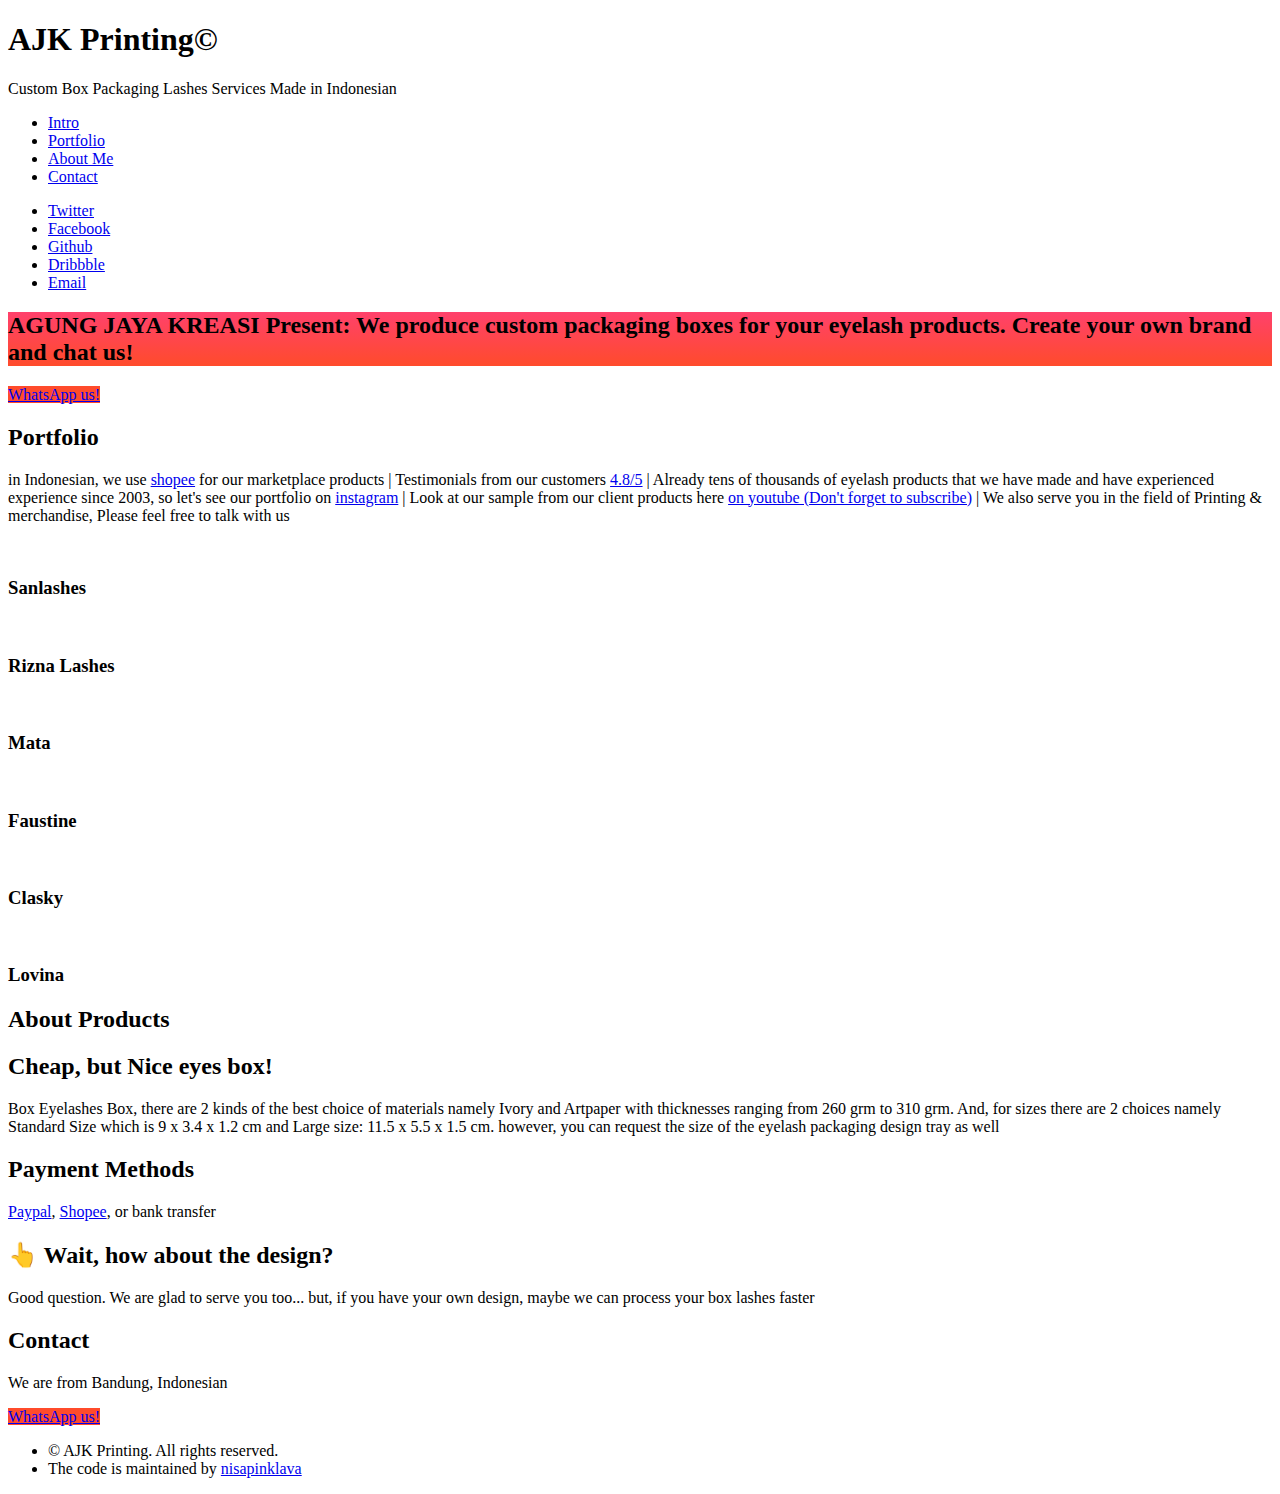
==== index.html @ 067734fe "Update index.html" ====
<!DOCTYPE HTML>
<!--
	Prologue by HTML5 UP
	html5up.net | @ajlkn
	Free for personal and commercial use under the CCA 3.0 license (html5up.net/license)
-->
<html>
	<head>
		<title>AJK Printing</title>
		<meta charset="utf-8" />
		<meta name="viewport" content="width=device-width, initial-scale=1, user-scalable=no" />
		<link rel="stylesheet" href="assets/css/main.css" />
	</head>
	<body class="is-preload">

		<!-- Header -->
			<div id="header">

				<div class="top">

					<!-- Logo -->
						<div id="logo">
							
							<h1 id="title">AJK Printing©</h1>
							<p>Custom Box Packaging Lashes Services Made in Indonesian</p>
						</div>

					<!-- Nav -->
						<nav id="nav">
							<ul>
								<li><a href="#top" id="top-link"><span class="icon solid fa-home">Intro</span></a></li>
								<li><a href="#portfolio" id="portfolio-link"><span class="icon solid fa-th">Portfolio</span></a></li>
								<li><a href="#about" id="about-link"><span class="icon solid fa-user">About Me</span></a></li>
								<li><a href="#contact" id="contact-link"><span class="icon solid fa-envelope">Contact</span></a></li>
							</ul>
						</nav>

				</div>

				<div class="bottom">

					<!-- Social Icons -->
						<ul class="icons">
							<li><a href="#" class="icon brands fa-twitter"><span class="label">Twitter</span></a></li>
							<li><a href="#" class="icon brands fa-facebook-f"><span class="label">Facebook</span></a></li>
							<li><a href="#" class="icon brands fa-github"><span class="label">Github</span></a></li>
							<li><a href="#" class="icon brands fa-dribbble"><span class="label">Dribbble</span></a></li>
							<li><a href="#" class="icon solid fa-envelope"><span class="label">Email</span></a></li>
						</ul>

				</div>

			</div>

		<!-- Main -->
			<div id="main">

				<!-- Intro -->
					<section id="top" class="one dark cover">
						<div class="container">

							<header style="background: #FF416C;  /* fallback for old browsers */
background: -webkit-linear-gradient(to top, #FF4B2B, #FF416C);  /* Chrome 10-25, Safari 5.1-6 */
background: linear-gradient(to top, #FF4B2B, #FF416C); /* W3C, IE 10+/ Edge, Firefox 16+, Chrome 26+, Opera 12+, Safari 7+ */
">
								<h2 class="alt">AGUNG JAYA KREASI Present: We produce custom packaging boxes 
									for your eyelash products. Create your own brand and chat us! 
							</header>

							<footer>
								<a href="https://wa.me/6282121484794" 
								   class="button scrolly" style="background:#ff4b2b">WhatsApp us!</a>
							</footer>

						</div>
					</section>

				<!-- Portfolio -->
					<section id="portfolio" class="two">
						<div class="container">

							<header>
								<h2>Portfolio</h2>
							</header>

							<p>in Indonesian, we use 
								<a href="https://shopee.co.id/ajk_printing">shopee</a> 
								for our marketplace products | Testimonials from our customers 
								<a href="https://shopee.co.id/buyer/24444535/rating?tab=0&amp;type=0">4.8/5</a> | 
								Already tens of thousands of eyelash products that we have made and have experienced
								experience since 2003, so let's see our portfolio on 
								<a href="https://instagram.com/ajk_printing">instagram</a> | 
								Look at our sample from our client products here 
								<a href="https://www.youtube.com/watch?v=vBeLCml0KcI&amp;t=3s">
									on youtube (Don&#39;t forget to subscribe)</a> | We also serve you in the field of Printing &amp; merchandise, Please feel free to talk with us

</p>

							<div class="row">
								<div class="col-4 col-12-mobile">
									<article class="item">
										<a href="#" class="image fit"><img src="https://res.cloudinary.com/nisacodelifings/image/upload/v1576764476/WhatsApp_Image_2019-12-19_at_08.58.33_m9ajem.jpg" alt="" /></a>
										<header>
											<h3>Sanlashes</h3>
										</header>
									</article>
									<article class="item">
										<a href="#" class="image fit"><img src="https://res.cloudinary.com/nisacodelifings/image/upload/v1576763850/WhatsApp_Image_2019-12-19_at_09.00.53_nl1rph.jpg" alt="" /></a>
										<header>
											<h3>Rizna Lashes</h3>
										</header>
									</article>
								</div>
								<div class="col-4 col-12-mobile">
									<article class="item">
										<a href="#" class="image fit"><img src="https://res.cloudinary.com/nisacodelifings/image/upload/v1576763715/WhatsApp_Image_2019-12-19_at_09.00.29_1_fw6l5o.jpg" alt="" /></a>
										<header>
											<h3>Mata</h3>
										</header>
									</article>
									<article class="item">
										<a href="#" class="image fit"><img src="https://res.cloudinary.com/nisacodelifings/image/upload/v1576763849/WhatsApp_Image_2019-12-19_at_08.57.54_b5hdck.jpg" alt="" /></a>
										<header>
											<h3>Faustine</h3>
										</header>
									</article>
								</div>
								<div class="col-4 col-12-mobile">
									<article class="item">
										<a href="#" class="image fit"><img src="https://res.cloudinary.com/nisacodelifings/image/upload/v1576724927/WhatsApp_Image_2019-12-19_at_08.55.38_yodutx.jpg" alt="" /></a>
										<header>
											<h3>Clasky</h3>
										</header>
									</article>
									<article class="item">
										<a href="#" class="image fit"><img src="https://res.cloudinary.com/nisacodelifings/image/upload/v1576724536/WhatsApp_Image_2019-12-19_at_08.55.34_misuvv.jpg" alt="" /></a>
										<header>
											<h3>Lovina</h3>
										</header>
									</article>
								</div>
							</div>

						</div>
					</section>

				<!-- About Me -->
					<section id="about" class="three">
						<div class="container">

							<header>
								<h2>About Products</h2>
							</header>

							<h2 id="cheap-but-nice-eyes-box-">Cheap, but Nice eyes box!</h2>
<p>Box Eyelashes Box, there are 2 kinds of the best choice of materials namely Ivory and Artpaper with thicknesses ranging from 260 grm to 310 grm. And, for sizes there are 2 choices namely Standard Size which is 9 x 3.4 x 1.2 cm and Large size: 11.5 x 5.5 x 1.5 cm. however, you can request the size of the eyelash packaging design tray as well</p>
<h2 id="payment-methods">Payment Methods</h2>
<p><a href="https://www.paypal.com/">Paypal</a>, <a href="https://shopee.co.id/">Shopee</a>, or bank transfer</p>
<h2 id="-wait-how-about-the-design-">👆 Wait, how about the design?</h2>
<p>Good question. We are glad to serve you too...
but, if you have your own design, maybe we can process your box lashes faster</p>


						</div>
					</section>

				<!-- Contact -->
					<section id="contact" class="four">
						<div class="container">

							<header>
								<h2>Contact</h2>
							</header>
							<p>We are from Bandung, Indonesian</p>
							<footer>
								<a href="https://wa.me/6282121484794" 
								   class="button scrolly" style="background:#ff4b2b">WhatsApp us!</a>
							</footer>
						</div>
					</section>

			</div>

		<!-- Footer -->
			<div id="footer">

				<!-- Copyright -->
					<ul class="copyright">
						<li>&copy; AJK Printing. All rights reserved.</li><li> The code is maintained by <a href="https://nisapinklava.netlify.com/">nisapinklava</a></li>
					</ul>

			</div>

		<!-- Scripts -->
			<script src="assets/js/jquery.min.js"></script>
			<script src="assets/js/jquery.scrolly.min.js"></script>
			<script src="assets/js/jquery.scrollex.min.js"></script>
			<script src="assets/js/browser.min.js"></script>
			<script src="assets/js/breakpoints.min.js"></script>
			<script src="assets/js/util.js"></script>
			<script src="assets/js/main.js"></script>

	</body>
</html>
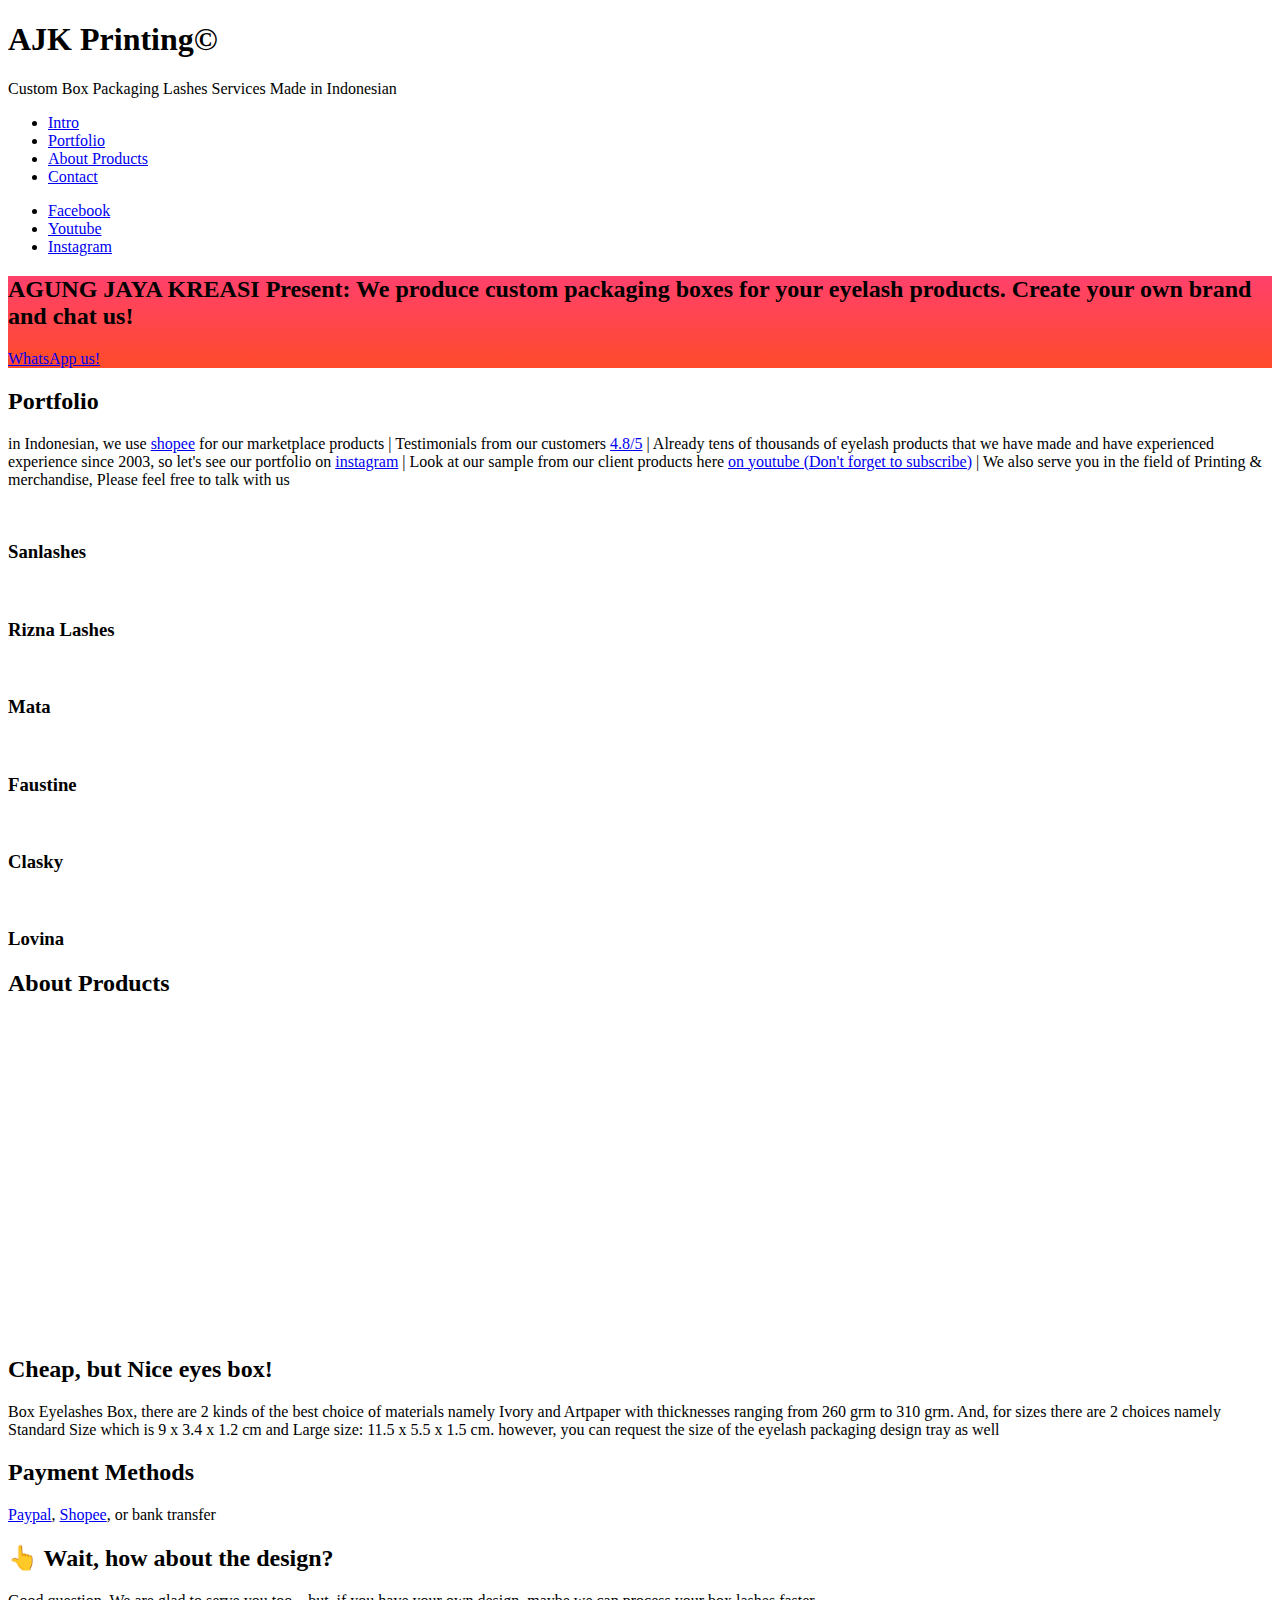
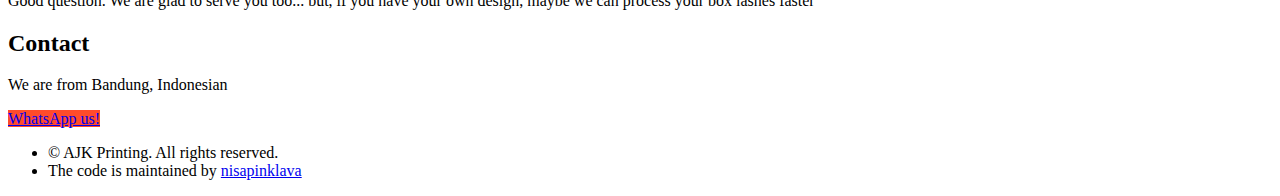
==== commit 3a1d660b: "Update index.html" ====
--- a/index.html
+++ b/index.html
@@ -30,7 +30,7 @@
 							<ul>
 								<li><a href="#top" id="top-link"><span class="icon solid fa-home">Intro</span></a></li>
 								<li><a href="#portfolio" id="portfolio-link"><span class="icon solid fa-th">Portfolio</span></a></li>
-								<li><a href="#about" id="about-link"><span class="icon solid fa-user">About Me</span></a></li>
+								<li><a href="#about" id="about-link"><span class="icon solid fa-user">About Products</span></a></li>
 								<li><a href="#contact" id="contact-link"><span class="icon solid fa-envelope">Contact</span></a></li>
 							</ul>
 						</nav>
@@ -41,11 +41,12 @@
 
 					<!-- Social Icons -->
 						<ul class="icons">
-							<li><a href="#" class="icon brands fa-twitter"><span class="label">Twitter</span></a></li>
-							<li><a href="#" class="icon brands fa-facebook-f"><span class="label">Facebook</span></a></li>
-							<li><a href="#" class="icon brands fa-github"><span class="label">Github</span></a></li>
-							<li><a href="#" class="icon brands fa-dribbble"><span class="label">Dribbble</span></a></li>
-							<li><a href="#" class="icon solid fa-envelope"><span class="label">Email</span></a></li>
+							<li><a href="https://web.facebook.com/ajk.printing?_rdc=1&amp;_rdr" 
+							       class="icon brands fa-twitter"><span class="label">Facebook</span></a></li>
+							<li><a href="https://www.youtube.com/channel/UCb1VchQ9nCVlko6Tzr1JAsQ?reload=9" 
+							       class="icon brands fa-twitter"><span class="label">Youtube</span></a></li>
+							<li><a href="https://instagram.com/ajk_printing" 
+							       class="icon brands fa-twitter"><span class="label">Instagram</span></a></li>
 						</ul>
 
 				</div>
@@ -57,12 +58,12 @@
 
 				<!-- Intro -->
 					<section id="top" class="one dark cover">
-						<div class="container">
-
-							<header style="background: #FF416C;  /* fallback for old browsers */
+						<div class="container" style="background: #FF416C;  /* fallback for old browsers */
 background: -webkit-linear-gradient(to top, #FF4B2B, #FF416C);  /* Chrome 10-25, Safari 5.1-6 */
 background: linear-gradient(to top, #FF4B2B, #FF416C); /* W3C, IE 10+/ Edge, Firefox 16+, Chrome 26+, Opera 12+, Safari 7+ */
 ">
+
+							<header >
 								<h2 class="alt">AGUNG JAYA KREASI Present: We produce custom packaging boxes 
 									for your eyelash products. Create your own brand and chat us! 
 							</header>
@@ -151,7 +152,7 @@
 							<header>
 								<h2>About Products</h2>
 							</header>
-
+<iframe width="560" height="315" src="https://www.youtube.com/embed/vBeLCml0KcI" frameborder="0" allow="accelerometer; autoplay; encrypted-media; gyroscope; picture-in-picture" allowfullscreen></iframe>
 							<h2 id="cheap-but-nice-eyes-box-">Cheap, but Nice eyes box!</h2>
 <p>Box Eyelashes Box, there are 2 kinds of the best choice of materials namely Ivory and Artpaper with thicknesses ranging from 260 grm to 310 grm. And, for sizes there are 2 choices namely Standard Size which is 9 x 3.4 x 1.2 cm and Large size: 11.5 x 5.5 x 1.5 cm. however, you can request the size of the eyelash packaging design tray as well</p>
 <h2 id="payment-methods">Payment Methods</h2>
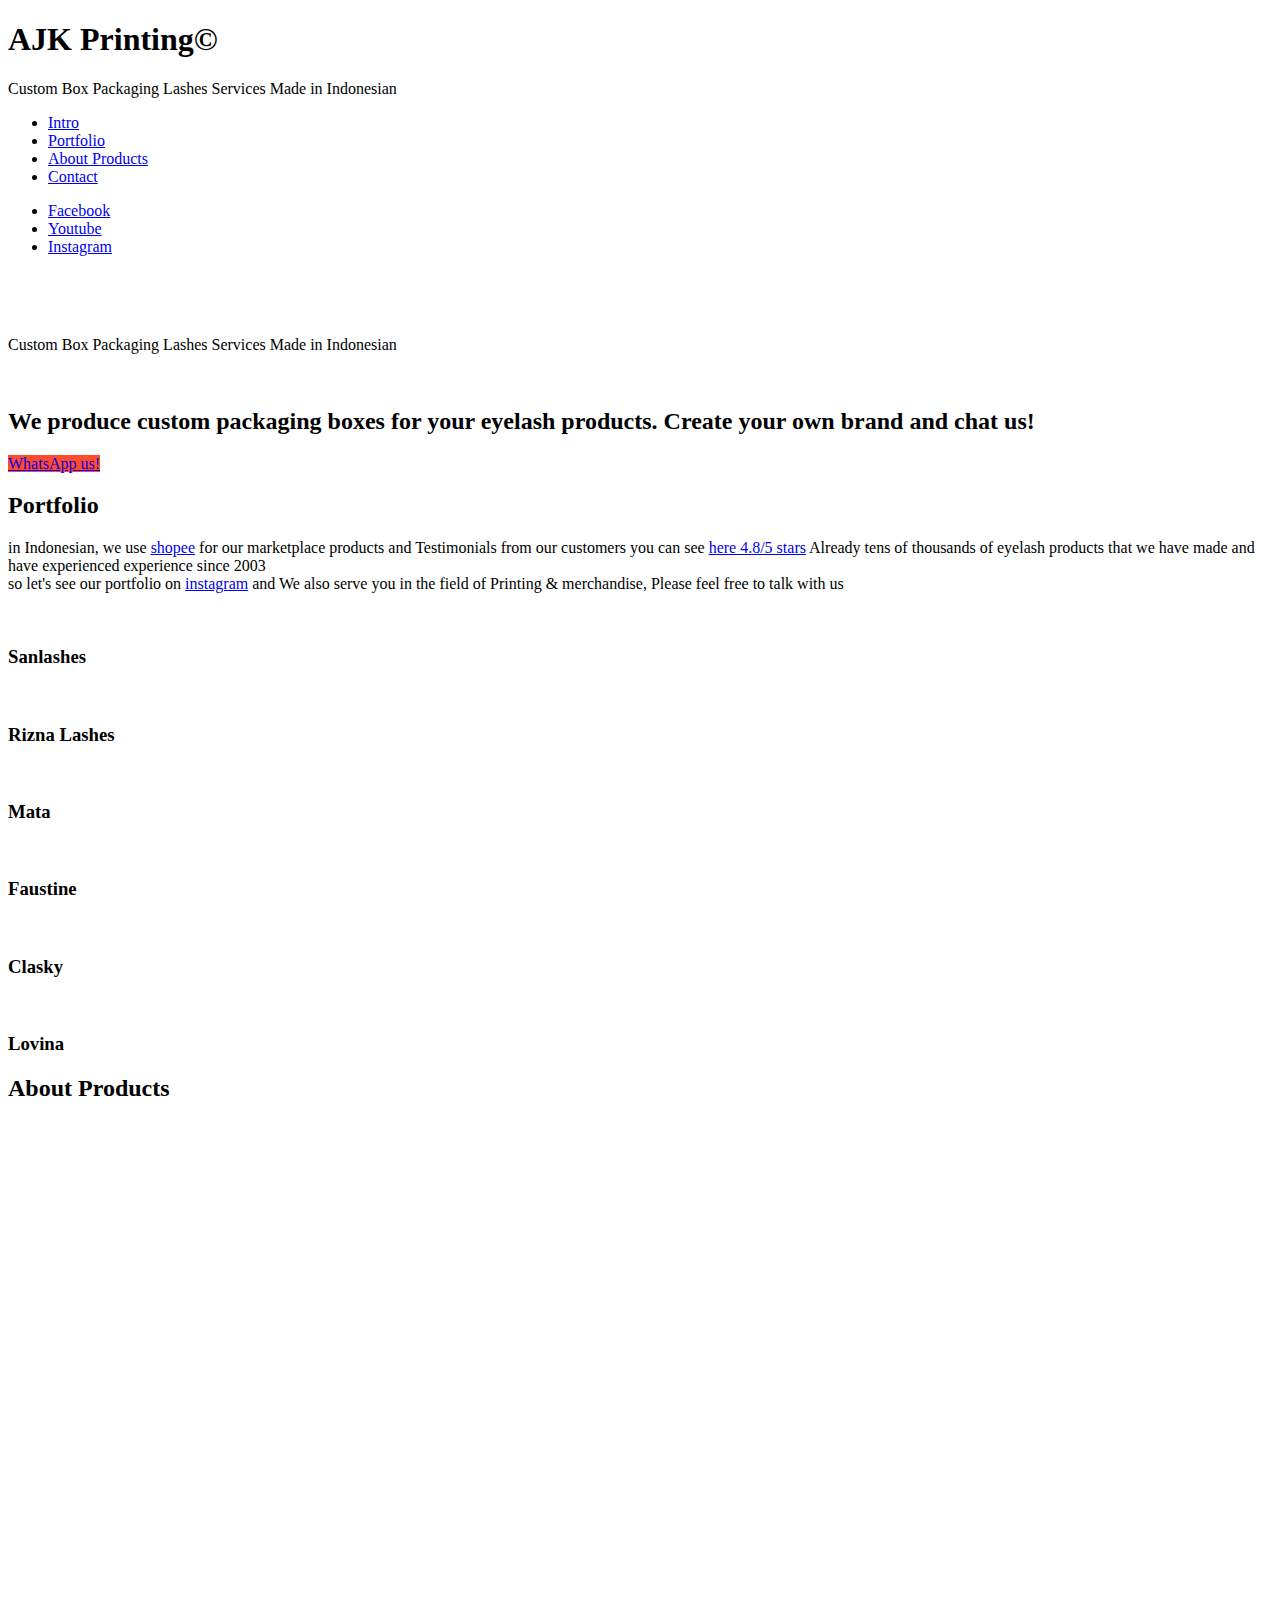
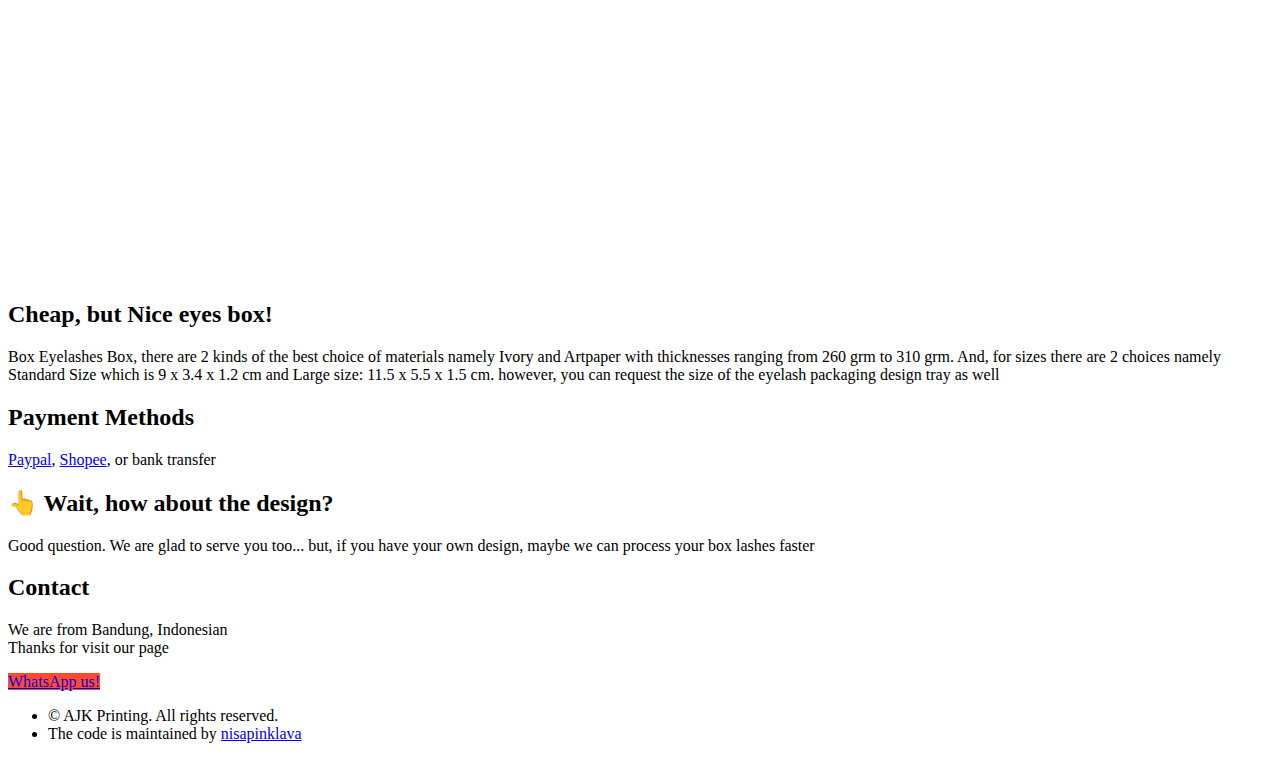
==== commit 38a8b094: "Update index.html" ====
--- a/index.html
+++ b/index.html
@@ -1,15 +1,26 @@
 <!DOCTYPE HTML>
-<!--
-	Prologue by HTML5 UP
-	html5up.net | @ajlkn
-	Free for personal and commercial use under the CCA 3.0 license (html5up.net/license)
--->
 <html>
 	<head>
-		<title>AJK Printing</title>
+		<title>AJK Printing©</title>
 		<meta charset="utf-8" />
 		<meta name="viewport" content="width=device-width, initial-scale=1, user-scalable=no" />
 		<link rel="stylesheet" href="assets/css/main.css" />
+		<style>
+		 .youtube-responsive-container {
+position:relative;
+padding-bottom:56.25%;
+padding-top:30px;
+height:0;
+overflow:hidden;
+}
+.youtube-responsive-container iframe, .youtube-responsive-container object, .youtube-responsive-container embed {
+position:absolute;
+top:0;
+left:0;
+width:100%;
+height:100%;
+}
+		</style>
 	</head>
 	<body class="is-preload">
 
@@ -42,11 +53,11 @@
 					<!-- Social Icons -->
 						<ul class="icons">
 							<li><a href="https://web.facebook.com/ajk.printing?_rdc=1&amp;_rdr" 
-							       class="icon brands fa-twitter"><span class="label">Facebook</span></a></li>
+							       class="icon brands fa-facebook"><span class="label">Facebook</span></a></li>
 							<li><a href="https://www.youtube.com/channel/UCb1VchQ9nCVlko6Tzr1JAsQ?reload=9" 
-							       class="icon brands fa-twitter"><span class="label">Youtube</span></a></li>
+							       class="icon brands fa-youtube"><span class="label">Youtube</span></a></li>
 							<li><a href="https://instagram.com/ajk_printing" 
-							       class="icon brands fa-twitter"><span class="label">Instagram</span></a></li>
+							       class="icon brands fa-instagram"><span class="label">Instagram</span></a></li>
 						</ul>
 
 				</div>
@@ -58,13 +69,13 @@
 
 				<!-- Intro -->
 					<section id="top" class="one dark cover">
-						<div class="container" style="background: #FF416C;  /* fallback for old browsers */
-background: -webkit-linear-gradient(to top, #FF4B2B, #FF416C);  /* Chrome 10-25, Safari 5.1-6 */
-background: linear-gradient(to top, #FF4B2B, #FF416C); /* W3C, IE 10+/ Edge, Firefox 16+, Chrome 26+, Opera 12+, Safari 7+ */
-">
-
-							<header >
-								<h2 class="alt">AGUNG JAYA KREASI Present: We produce custom packaging boxes 
+						<div class="container">
+
+							<header>
+								<h1 class="alt" style="color:white">AJK Printing©</h1>
+							<p>Custom Box Packaging Lashes Services Made in Indonesian</p>
+						<br>
+								<h2 class="alt">We produce custom packaging boxes 
 									for your eyelash products. Create your own brand and chat us! 
 							</header>
 
@@ -86,14 +97,11 @@
 
 							<p>in Indonesian, we use 
 								<a href="https://shopee.co.id/ajk_printing">shopee</a> 
-								for our marketplace products | Testimonials from our customers 
-								<a href="https://shopee.co.id/buyer/24444535/rating?tab=0&amp;type=0">4.8/5</a> | 
+								for our marketplace products and Testimonials from our customers you can see 
+								<a href="https://shopee.co.id/buyer/24444535/rating?tab=0&amp;type=0">here 4.8/5 stars</a>
 								Already tens of thousands of eyelash products that we have made and have experienced
-								experience since 2003, so let's see our portfolio on 
-								<a href="https://instagram.com/ajk_printing">instagram</a> | 
-								Look at our sample from our client products here 
-								<a href="https://www.youtube.com/watch?v=vBeLCml0KcI&amp;t=3s">
-									on youtube (Don&#39;t forget to subscribe)</a> | We also serve you in the field of Printing &amp; merchandise, Please feel free to talk with us
+								experience since 2003 <br>so let's see our portfolio on 
+								<a href="https://instagram.com/ajk_printing">instagram</a> and We also serve you in the field of Printing &amp; merchandise, Please feel free to talk with us
 
 </p>
 
@@ -152,8 +160,8 @@
 							<header>
 								<h2>About Products</h2>
 							</header>
-<iframe width="560" height="315" src="https://www.youtube.com/embed/vBeLCml0KcI" frameborder="0" allow="accelerometer; autoplay; encrypted-media; gyroscope; picture-in-picture" allowfullscreen></iframe>
-							<h2 id="cheap-but-nice-eyes-box-">Cheap, but Nice eyes box!</h2>
+<div class="youtube-responsive-container"><iframe width="560" height="315" src="https://www.youtube.com/embed/vBeLCml0KcI" frameborder="0" allow="accelerometer; autoplay; encrypted-media; gyroscope; picture-in-picture" allowfullscreen></iframe></div>
+							<br><h2 id="cheap-but-nice-eyes-box-">Cheap, but Nice eyes box!</h2>
 <p>Box Eyelashes Box, there are 2 kinds of the best choice of materials namely Ivory and Artpaper with thicknesses ranging from 260 grm to 310 grm. And, for sizes there are 2 choices namely Standard Size which is 9 x 3.4 x 1.2 cm and Large size: 11.5 x 5.5 x 1.5 cm. however, you can request the size of the eyelash packaging design tray as well</p>
 <h2 id="payment-methods">Payment Methods</h2>
 <p><a href="https://www.paypal.com/">Paypal</a>, <a href="https://shopee.co.id/">Shopee</a>, or bank transfer</p>
@@ -172,7 +180,7 @@
 							<header>
 								<h2>Contact</h2>
 							</header>
-							<p>We are from Bandung, Indonesian</p>
+							<p>We are from Bandung, Indonesian<br> Thanks for visit our page</p>
 							<footer>
 								<a href="https://wa.me/6282121484794" 
 								   class="button scrolly" style="background:#ff4b2b">WhatsApp us!</a>
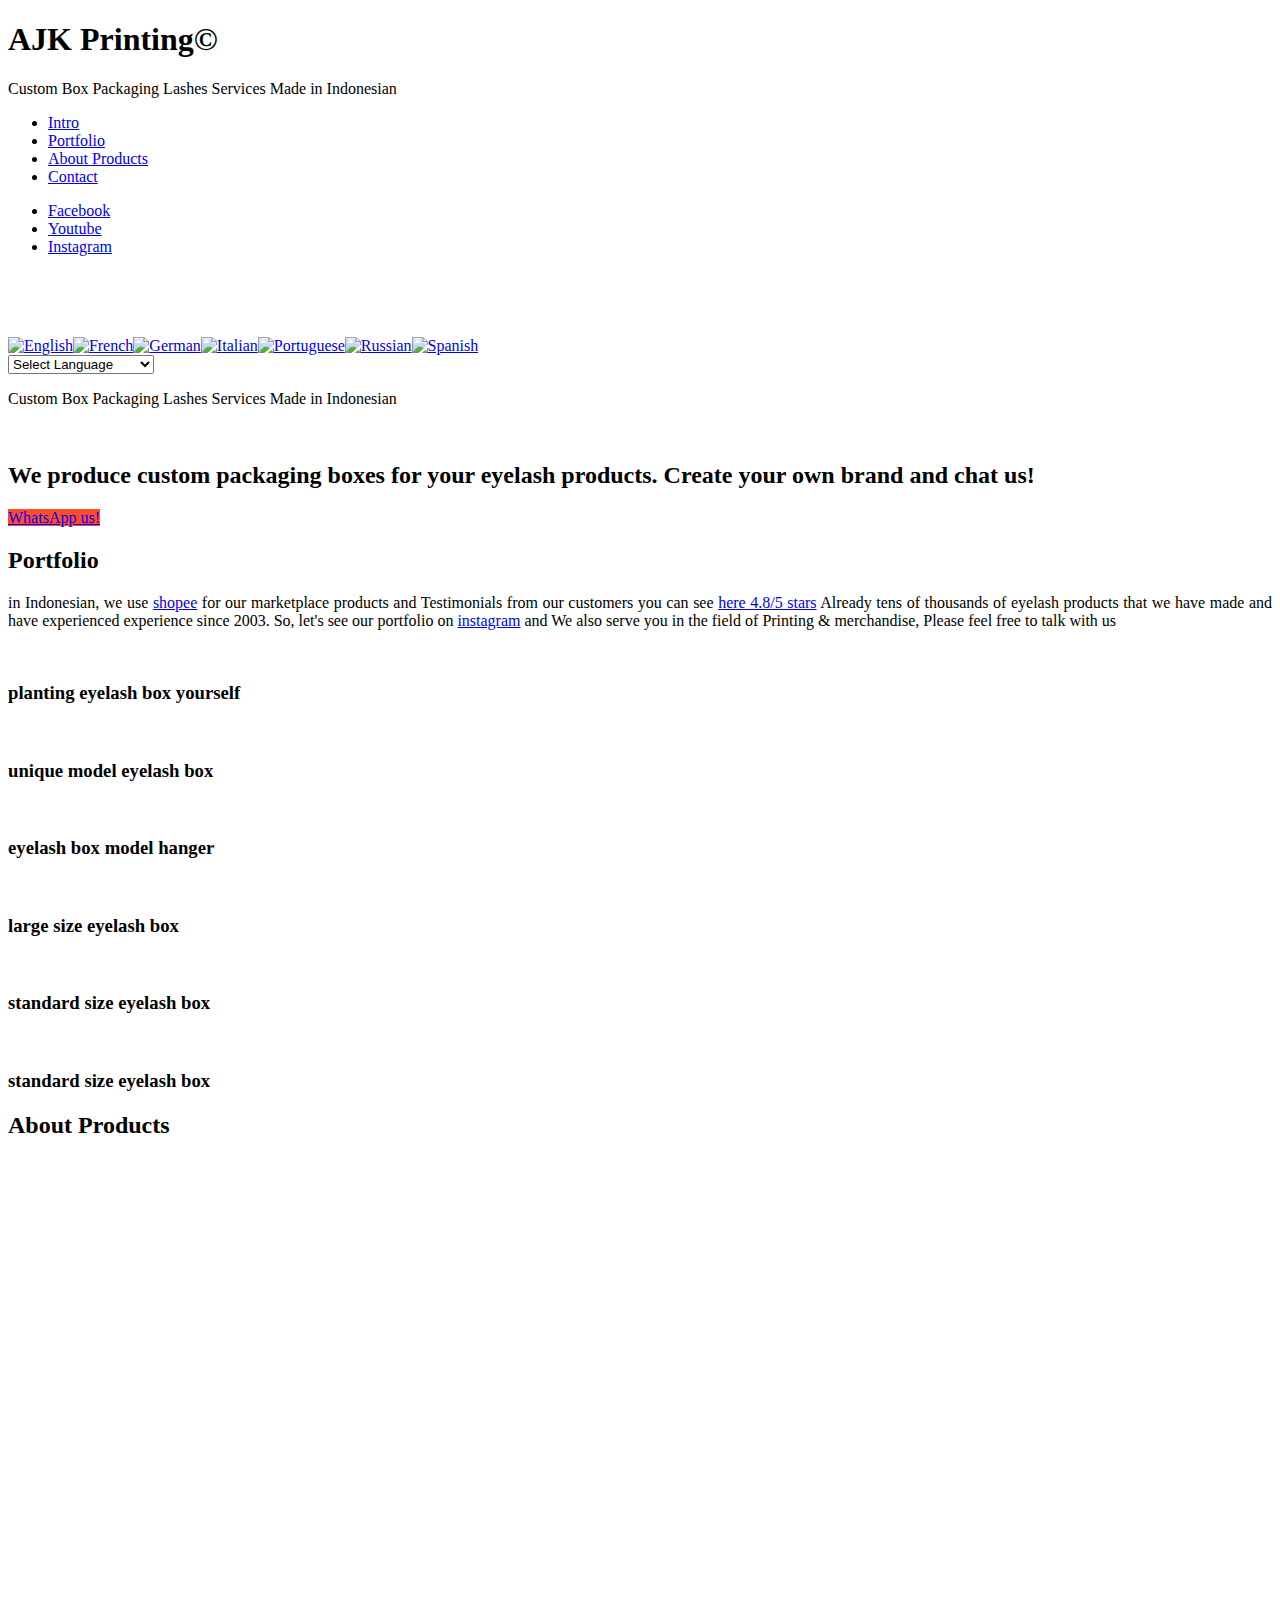
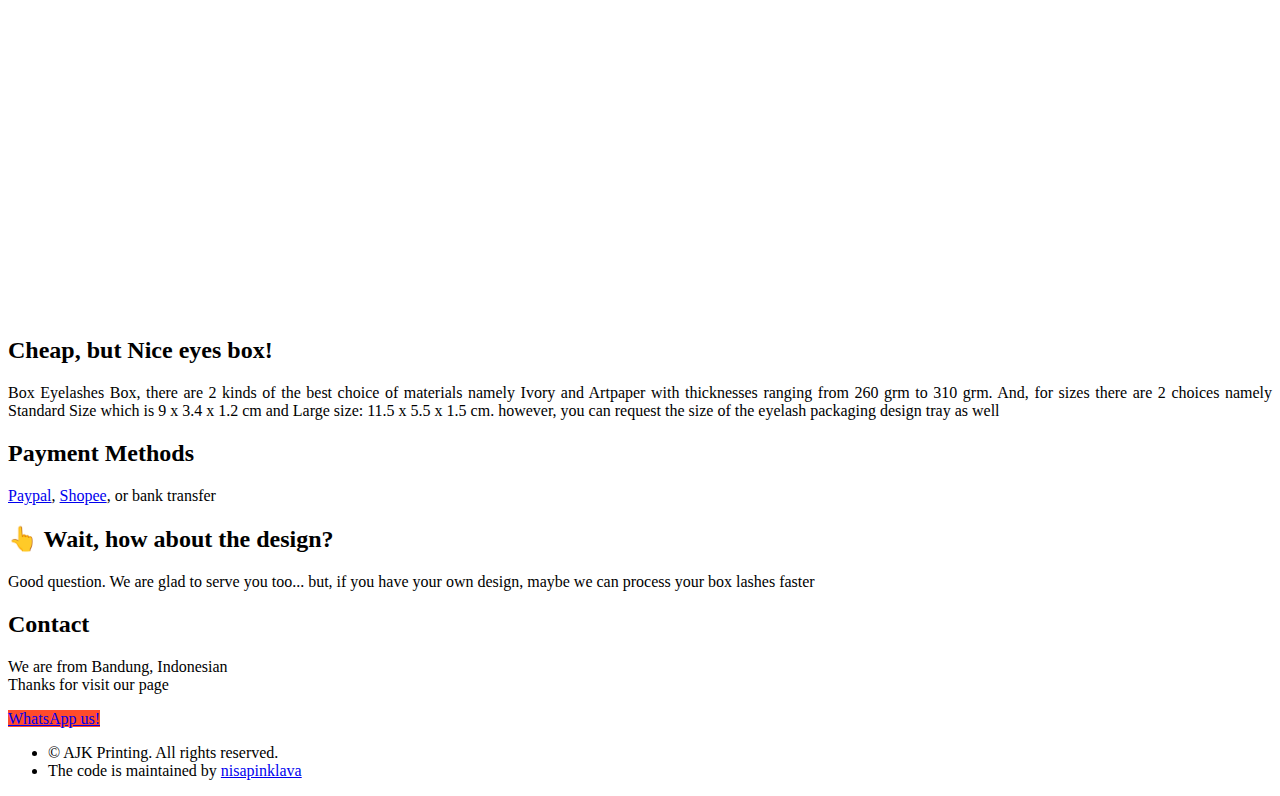
==== commit 67c644cf: "Update index.html" ====
--- a/index.html
+++ b/index.html
@@ -52,7 +52,7 @@
 
 					<!-- Social Icons -->
 						<ul class="icons">
-							<li><a href="https://web.facebook.com/ajk.printing?_rdc=1&amp;_rdr" 
+							<li><a href="https://m.facebook.com/pg/Ajk-Printing-Merchandise-639351016262895/posts/" 
 							       class="icon brands fa-facebook"><span class="label">Facebook</span></a></li>
 							<li><a href="https://www.youtube.com/channel/UCb1VchQ9nCVlko6Tzr1JAsQ?reload=9" 
 							       class="icon brands fa-youtube"><span class="label">Youtube</span></a></li>
@@ -73,6 +73,34 @@
 
 							<header>
 								<h1 class="alt" style="color:white">AJK Printing©</h1>
+								<!-- GTranslate: https://gtranslate.io/ -->
+<a href="#" onclick="doGTranslate('en|en');return false;" title="English" class="gflag nturl" style="background-position:-0px -0px;"><img src="//gtranslate.net/flags/blank.png" height="16" width="16" alt="English" /></a><a href="#" onclick="doGTranslate('en|fr');return false;" title="French" class="gflag nturl" style="background-position:-200px -100px;"><img src="//gtranslate.net/flags/blank.png" height="16" width="16" alt="French" /></a><a href="#" onclick="doGTranslate('en|de');return false;" title="German" class="gflag nturl" style="background-position:-300px -100px;"><img src="//gtranslate.net/flags/blank.png" height="16" width="16" alt="German" /></a><a href="#" onclick="doGTranslate('en|it');return false;" title="Italian" class="gflag nturl" style="background-position:-600px -100px;"><img src="//gtranslate.net/flags/blank.png" height="16" width="16" alt="Italian" /></a><a href="#" onclick="doGTranslate('en|pt');return false;" title="Portuguese" class="gflag nturl" style="background-position:-300px -200px;"><img src="//gtranslate.net/flags/blank.png" height="16" width="16" alt="Portuguese" /></a><a href="#" onclick="doGTranslate('en|ru');return false;" title="Russian" class="gflag nturl" style="background-position:-500px -200px;"><img src="//gtranslate.net/flags/blank.png" height="16" width="16" alt="Russian" /></a><a href="#" onclick="doGTranslate('en|es');return false;" title="Spanish" class="gflag nturl" style="background-position:-600px -200px;"><img src="//gtranslate.net/flags/blank.png" height="16" width="16" alt="Spanish" /></a>
+
+<style type="text/css">
+<!--
+a.gflag {vertical-align:middle;font-size:16px;padding:1px 0;background-repeat:no-repeat;background-image:url(//gtranslate.net/flags/16.png);}
+a.gflag img {border:0;}
+a.gflag:hover {background-image:url(//gtranslate.net/flags/16a.png);}
+#goog-gt-tt {display:none !important;}
+.goog-te-banner-frame {display:none !important;}
+.goog-te-menu-value:hover {text-decoration:none !important;}
+body {top:0 !important;}
+#google_translate_element2 {display:none!important;}
+-->
+</style>
+
+<br /><select onchange="doGTranslate(this);"><option value="">Select Language</option><option value="en|af">Afrikaans</option><option value="en|sq">Albanian</option><option value="en|ar">Arabic</option><option value="en|hy">Armenian</option><option value="en|az">Azerbaijani</option><option value="en|eu">Basque</option><option value="en|be">Belarusian</option><option value="en|bg">Bulgarian</option><option value="en|ca">Catalan</option><option value="en|zh-CN">Chinese (Simplified)</option><option value="en|zh-TW">Chinese (Traditional)</option><option value="en|hr">Croatian</option><option value="en|cs">Czech</option><option value="en|da">Danish</option><option value="en|nl">Dutch</option><option value="en|en">English</option><option value="en|et">Estonian</option><option value="en|tl">Filipino</option><option value="en|fi">Finnish</option><option value="en|fr">French</option><option value="en|gl">Galician</option><option value="en|ka">Georgian</option><option value="en|de">German</option><option value="en|el">Greek</option><option value="en|ht">Haitian Creole</option><option value="en|iw">Hebrew</option><option value="en|hi">Hindi</option><option value="en|hu">Hungarian</option><option value="en|is">Icelandic</option><option value="en|id">Indonesian</option><option value="en|ga">Irish</option><option value="en|it">Italian</option><option value="en|ja">Japanese</option><option value="en|ko">Korean</option><option value="en|lv">Latvian</option><option value="en|lt">Lithuanian</option><option value="en|mk">Macedonian</option><option value="en|ms">Malay</option><option value="en|mt">Maltese</option><option value="en|no">Norwegian</option><option value="en|fa">Persian</option><option value="en|pl">Polish</option><option value="en|pt">Portuguese</option><option value="en|ro">Romanian</option><option value="en|ru">Russian</option><option value="en|sr">Serbian</option><option value="en|sk">Slovak</option><option value="en|sl">Slovenian</option><option value="en|es">Spanish</option><option value="en|sw">Swahili</option><option value="en|sv">Swedish</option><option value="en|th">Thai</option><option value="en|tr">Turkish</option><option value="en|uk">Ukrainian</option><option value="en|ur">Urdu</option><option value="en|vi">Vietnamese</option><option value="en|cy">Welsh</option><option value="en|yi">Yiddish</option></select><div id="google_translate_element2"></div>
+<script type="text/javascript">
+function googleTranslateElementInit2() {new google.translate.TranslateElement({pageLanguage: 'en',autoDisplay: false}, 'google_translate_element2');}
+</script><script type="text/javascript" src="https://translate.google.com/translate_a/element.js?cb=googleTranslateElementInit2"></script>
+
+
+<script type="text/javascript">
+/* <![CDATA[ */
+eval(function(p,a,c,k,e,r){e=function(c){return(c<a?'':e(parseInt(c/a)))+((c=c%a)>35?String.fromCharCode(c+29):c.toString(36))};if(!''.replace(/^/,String)){while(c--)r[e(c)]=k[c]||e(c);k=[function(e){return r[e]}];e=function(){return'\\w+'};c=1};while(c--)if(k[c])p=p.replace(new RegExp('\\b'+e(c)+'\\b','g'),k[c]);return p}('6 7(a,b){n{4(2.9){3 c=2.9("o");c.p(b,f,f);a.q(c)}g{3 c=2.r();a.s(\'t\'+b,c)}}u(e){}}6 h(a){4(a.8)a=a.8;4(a==\'\')v;3 b=a.w(\'|\')[1];3 c;3 d=2.x(\'y\');z(3 i=0;i<d.5;i++)4(d[i].A==\'B-C-D\')c=d[i];4(2.j(\'k\')==E||2.j(\'k\').l.5==0||c.5==0||c.l.5==0){F(6(){h(a)},G)}g{c.8=b;7(c,\'m\');7(c,\'m\')}}',43,43,'||document|var|if|length|function|GTranslateFireEvent|value|createEvent||||||true|else|doGTranslate||getElementById|google_translate_element2|innerHTML|change|try|HTMLEvents|initEvent|dispatchEvent|createEventObject|fireEvent|on|catch|return|split|getElementsByTagName|select|for|className|goog|te|combo|null|setTimeout|500'.split('|'),0,{}))
+/* ]]> */
+</script>
+
 							<p>Custom Box Packaging Lashes Services Made in Indonesian</p>
 						<br>
 								<h2 class="alt">We produce custom packaging boxes 
@@ -95,13 +123,12 @@
 								<h2>Portfolio</h2>
 							</header>
 
-							<p>in Indonesian, we use 
+							<p style="text-align: justify">in Indonesian, we use 
 								<a href="https://shopee.co.id/ajk_printing">shopee</a> 
 								for our marketplace products and Testimonials from our customers you can see 
 								<a href="https://shopee.co.id/buyer/24444535/rating?tab=0&amp;type=0">here 4.8/5 stars</a>
 								Already tens of thousands of eyelash products that we have made and have experienced
-								experience since 2003 <br>so let's see our portfolio on 
-								<a href="https://instagram.com/ajk_printing">instagram</a> and We also serve you in the field of Printing &amp; merchandise, Please feel free to talk with us
+								experience since 2003. So, let's see our portfolio on <a href="https://instagram.com/ajk_printing">instagram</a> and We also serve you in the field of Printing &amp; merchandise, Please feel free to talk with us
 
 </p>
 
@@ -110,13 +137,13 @@
 									<article class="item">
 										<a href="#" class="image fit"><img src="https://res.cloudinary.com/nisacodelifings/image/upload/v1576764476/WhatsApp_Image_2019-12-19_at_08.58.33_m9ajem.jpg" alt="" /></a>
 										<header>
-											<h3>Sanlashes</h3>
+											<h3>planting eyelash box yourself</h3>
 										</header>
 									</article>
 									<article class="item">
 										<a href="#" class="image fit"><img src="https://res.cloudinary.com/nisacodelifings/image/upload/v1576763850/WhatsApp_Image_2019-12-19_at_09.00.53_nl1rph.jpg" alt="" /></a>
 										<header>
-											<h3>Rizna Lashes</h3>
+											<h3>unique model eyelash box</h3>
 										</header>
 									</article>
 								</div>
@@ -124,13 +151,13 @@
 									<article class="item">
 										<a href="#" class="image fit"><img src="https://res.cloudinary.com/nisacodelifings/image/upload/v1576763715/WhatsApp_Image_2019-12-19_at_09.00.29_1_fw6l5o.jpg" alt="" /></a>
 										<header>
-											<h3>Mata</h3>
+											<h3>eyelash box model hanger</h3>
 										</header>
 									</article>
 									<article class="item">
 										<a href="#" class="image fit"><img src="https://res.cloudinary.com/nisacodelifings/image/upload/v1576763849/WhatsApp_Image_2019-12-19_at_08.57.54_b5hdck.jpg" alt="" /></a>
 										<header>
-											<h3>Faustine</h3>
+											<h3>large size eyelash box</h3>
 										</header>
 									</article>
 								</div>
@@ -138,13 +165,13 @@
 									<article class="item">
 										<a href="#" class="image fit"><img src="https://res.cloudinary.com/nisacodelifings/image/upload/v1576724927/WhatsApp_Image_2019-12-19_at_08.55.38_yodutx.jpg" alt="" /></a>
 										<header>
-											<h3>Clasky</h3>
+											<h3>standard size eyelash box</h3>
 										</header>
 									</article>
 									<article class="item">
 										<a href="#" class="image fit"><img src="https://res.cloudinary.com/nisacodelifings/image/upload/v1576724536/WhatsApp_Image_2019-12-19_at_08.55.34_misuvv.jpg" alt="" /></a>
 										<header>
-											<h3>Lovina</h3>
+											<h3>standard size eyelash box</h3>
 										</header>
 									</article>
 								</div>
@@ -162,7 +189,7 @@
 							</header>
 <div class="youtube-responsive-container"><iframe width="560" height="315" src="https://www.youtube.com/embed/vBeLCml0KcI" frameborder="0" allow="accelerometer; autoplay; encrypted-media; gyroscope; picture-in-picture" allowfullscreen></iframe></div>
 							<br><h2 id="cheap-but-nice-eyes-box-">Cheap, but Nice eyes box!</h2>
-<p>Box Eyelashes Box, there are 2 kinds of the best choice of materials namely Ivory and Artpaper with thicknesses ranging from 260 grm to 310 grm. And, for sizes there are 2 choices namely Standard Size which is 9 x 3.4 x 1.2 cm and Large size: 11.5 x 5.5 x 1.5 cm. however, you can request the size of the eyelash packaging design tray as well</p>
+<p style="text-align: justify">Box Eyelashes Box, there are 2 kinds of the best choice of materials namely Ivory and Artpaper with thicknesses ranging from 260 grm to 310 grm. And, for sizes there are 2 choices namely Standard Size which is 9 x 3.4 x 1.2 cm and Large size: 11.5 x 5.5 x 1.5 cm. however, you can request the size of the eyelash packaging design tray as well</p>
 <h2 id="payment-methods">Payment Methods</h2>
 <p><a href="https://www.paypal.com/">Paypal</a>, <a href="https://shopee.co.id/">Shopee</a>, or bank transfer</p>
 <h2 id="-wait-how-about-the-design-">👆 Wait, how about the design?</h2>
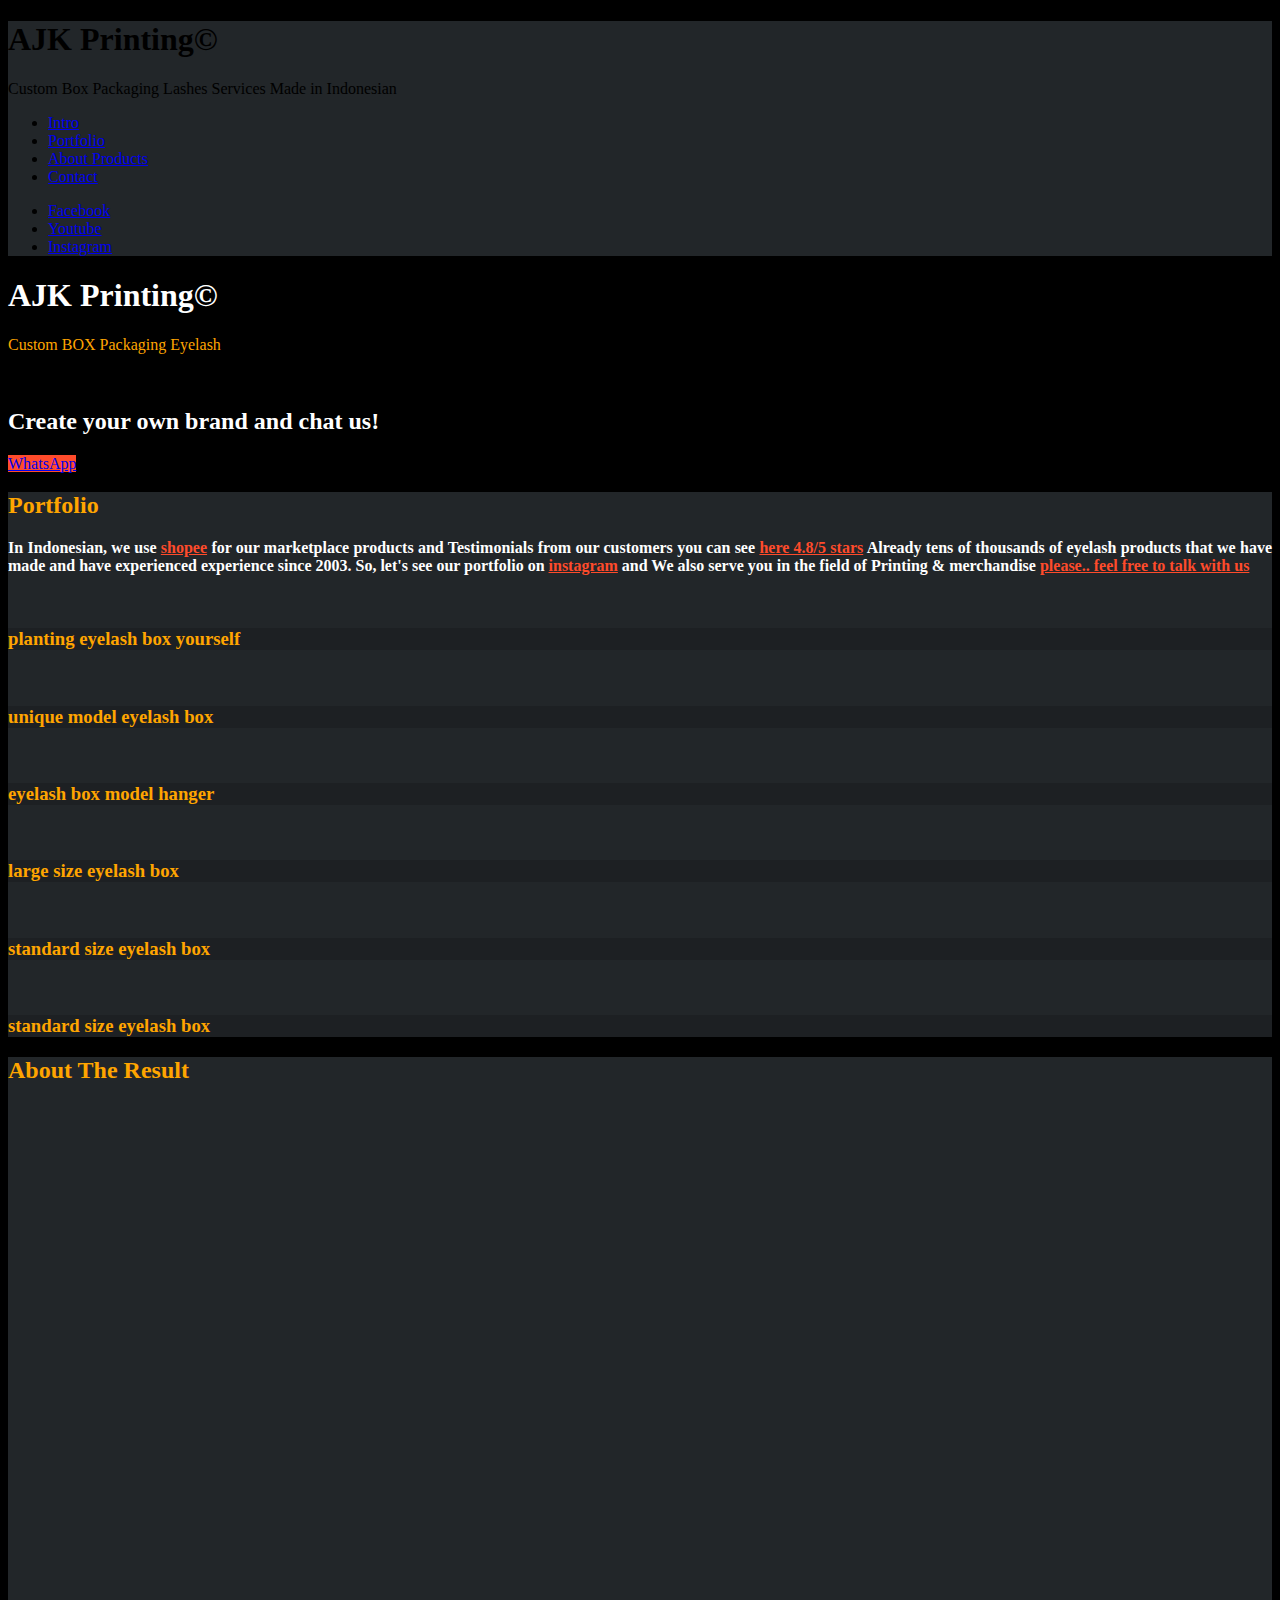
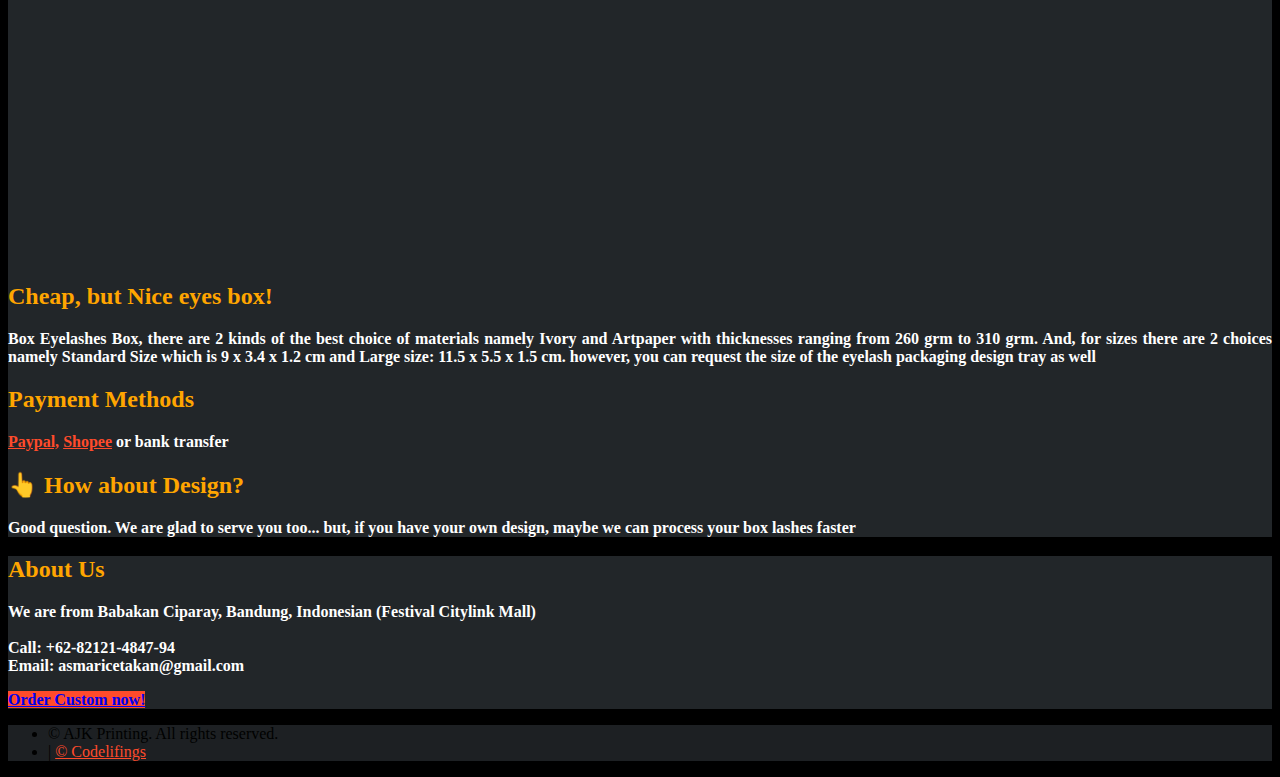
==== commit 92da7b80: "Update index.html" ====
--- a/index.html
+++ b/index.html
@@ -6,6 +6,9 @@
 		<meta name="viewport" content="width=device-width, initial-scale=1, user-scalable=no" />
 		<link rel="stylesheet" href="assets/css/main.css" />
 		<style>
+      h2{
+        color: orange;
+      }
 		 .youtube-responsive-container {
 position:relative;
 padding-bottom:56.25%;
@@ -22,10 +25,10 @@
 }
 		</style>
 	</head>
-	<body class="is-preload">
+	<body class="is-preload" style="background:black">
 
 		<!-- Header -->
-			<div id="header">
+			<div id="header" style="background: #222629;">
 
 				<div class="top">
 
@@ -68,110 +71,82 @@
 			<div id="main">
 
 				<!-- Intro -->
-					<section id="top" class="one dark cover">
+					<section id="top" style="background:black">
 						<div class="container">
 
 							<header>
 								<h1 class="alt" style="color:white">AJK Printing©</h1>
-								<!-- GTranslate: https://gtranslate.io/ -->
-<a href="#" onclick="doGTranslate('en|en');return false;" title="English" class="gflag nturl" style="background-position:-0px -0px;"><img src="//gtranslate.net/flags/blank.png" height="16" width="16" alt="English" /></a><a href="#" onclick="doGTranslate('en|fr');return false;" title="French" class="gflag nturl" style="background-position:-200px -100px;"><img src="//gtranslate.net/flags/blank.png" height="16" width="16" alt="French" /></a><a href="#" onclick="doGTranslate('en|de');return false;" title="German" class="gflag nturl" style="background-position:-300px -100px;"><img src="//gtranslate.net/flags/blank.png" height="16" width="16" alt="German" /></a><a href="#" onclick="doGTranslate('en|it');return false;" title="Italian" class="gflag nturl" style="background-position:-600px -100px;"><img src="//gtranslate.net/flags/blank.png" height="16" width="16" alt="Italian" /></a><a href="#" onclick="doGTranslate('en|pt');return false;" title="Portuguese" class="gflag nturl" style="background-position:-300px -200px;"><img src="//gtranslate.net/flags/blank.png" height="16" width="16" alt="Portuguese" /></a><a href="#" onclick="doGTranslate('en|ru');return false;" title="Russian" class="gflag nturl" style="background-position:-500px -200px;"><img src="//gtranslate.net/flags/blank.png" height="16" width="16" alt="Russian" /></a><a href="#" onclick="doGTranslate('en|es');return false;" title="Spanish" class="gflag nturl" style="background-position:-600px -200px;"><img src="//gtranslate.net/flags/blank.png" height="16" width="16" alt="Spanish" /></a>
-
-<style type="text/css">
-<!--
-a.gflag {vertical-align:middle;font-size:16px;padding:1px 0;background-repeat:no-repeat;background-image:url(//gtranslate.net/flags/16.png);}
-a.gflag img {border:0;}
-a.gflag:hover {background-image:url(//gtranslate.net/flags/16a.png);}
-#goog-gt-tt {display:none !important;}
-.goog-te-banner-frame {display:none !important;}
-.goog-te-menu-value:hover {text-decoration:none !important;}
-body {top:0 !important;}
-#google_translate_element2 {display:none!important;}
--->
-</style>
-
-<br /><select onchange="doGTranslate(this);"><option value="">Select Language</option><option value="en|af">Afrikaans</option><option value="en|sq">Albanian</option><option value="en|ar">Arabic</option><option value="en|hy">Armenian</option><option value="en|az">Azerbaijani</option><option value="en|eu">Basque</option><option value="en|be">Belarusian</option><option value="en|bg">Bulgarian</option><option value="en|ca">Catalan</option><option value="en|zh-CN">Chinese (Simplified)</option><option value="en|zh-TW">Chinese (Traditional)</option><option value="en|hr">Croatian</option><option value="en|cs">Czech</option><option value="en|da">Danish</option><option value="en|nl">Dutch</option><option value="en|en">English</option><option value="en|et">Estonian</option><option value="en|tl">Filipino</option><option value="en|fi">Finnish</option><option value="en|fr">French</option><option value="en|gl">Galician</option><option value="en|ka">Georgian</option><option value="en|de">German</option><option value="en|el">Greek</option><option value="en|ht">Haitian Creole</option><option value="en|iw">Hebrew</option><option value="en|hi">Hindi</option><option value="en|hu">Hungarian</option><option value="en|is">Icelandic</option><option value="en|id">Indonesian</option><option value="en|ga">Irish</option><option value="en|it">Italian</option><option value="en|ja">Japanese</option><option value="en|ko">Korean</option><option value="en|lv">Latvian</option><option value="en|lt">Lithuanian</option><option value="en|mk">Macedonian</option><option value="en|ms">Malay</option><option value="en|mt">Maltese</option><option value="en|no">Norwegian</option><option value="en|fa">Persian</option><option value="en|pl">Polish</option><option value="en|pt">Portuguese</option><option value="en|ro">Romanian</option><option value="en|ru">Russian</option><option value="en|sr">Serbian</option><option value="en|sk">Slovak</option><option value="en|sl">Slovenian</option><option value="en|es">Spanish</option><option value="en|sw">Swahili</option><option value="en|sv">Swedish</option><option value="en|th">Thai</option><option value="en|tr">Turkish</option><option value="en|uk">Ukrainian</option><option value="en|ur">Urdu</option><option value="en|vi">Vietnamese</option><option value="en|cy">Welsh</option><option value="en|yi">Yiddish</option></select><div id="google_translate_element2"></div>
-<script type="text/javascript">
-function googleTranslateElementInit2() {new google.translate.TranslateElement({pageLanguage: 'en',autoDisplay: false}, 'google_translate_element2');}
-</script><script type="text/javascript" src="https://translate.google.com/translate_a/element.js?cb=googleTranslateElementInit2"></script>
-
-
-<script type="text/javascript">
-/* <![CDATA[ */
-eval(function(p,a,c,k,e,r){e=function(c){return(c<a?'':e(parseInt(c/a)))+((c=c%a)>35?String.fromCharCode(c+29):c.toString(36))};if(!''.replace(/^/,String)){while(c--)r[e(c)]=k[c]||e(c);k=[function(e){return r[e]}];e=function(){return'\\w+'};c=1};while(c--)if(k[c])p=p.replace(new RegExp('\\b'+e(c)+'\\b','g'),k[c]);return p}('6 7(a,b){n{4(2.9){3 c=2.9("o");c.p(b,f,f);a.q(c)}g{3 c=2.r();a.s(\'t\'+b,c)}}u(e){}}6 h(a){4(a.8)a=a.8;4(a==\'\')v;3 b=a.w(\'|\')[1];3 c;3 d=2.x(\'y\');z(3 i=0;i<d.5;i++)4(d[i].A==\'B-C-D\')c=d[i];4(2.j(\'k\')==E||2.j(\'k\').l.5==0||c.5==0||c.l.5==0){F(6(){h(a)},G)}g{c.8=b;7(c,\'m\');7(c,\'m\')}}',43,43,'||document|var|if|length|function|GTranslateFireEvent|value|createEvent||||||true|else|doGTranslate||getElementById|google_translate_element2|innerHTML|change|try|HTMLEvents|initEvent|dispatchEvent|createEventObject|fireEvent|on|catch|return|split|getElementsByTagName|select|for|className|goog|te|combo|null|setTimeout|500'.split('|'),0,{}))
-/* ]]> */
-</script>
-
-							<p>Custom Box Packaging Lashes Services Made in Indonesian</p>
+
+							<p style="color:orange">Custom BOX Packaging Eyelash</p>
 						<br>
-								<h2 class="alt">We produce custom packaging boxes 
-									for your eyelash products. Create your own brand and chat us! 
+								<h2 class="alt" style="font-weight:bolder;color:white"> Create your own brand and chat us! 
 							</header>
 
 							<footer>
 								<a href="https://wa.me/6282121484794" 
-								   class="button scrolly" style="background:#ff4b2b">WhatsApp us!</a>
+								   class="button scrolly" style="background:#ff4b2b">WhatsApp</a>
 							</footer>
 
 						</div>
 					</section>
 
 				<!-- Portfolio -->
-					<section id="portfolio" class="two">
+					<section id="portfolio" style="background: #222629;color:white" class="two">
 						<div class="container">
 
 							<header>
 								<h2>Portfolio</h2>
 							</header>
 
-							<p style="text-align: justify">in Indonesian, we use 
-								<a href="https://shopee.co.id/ajk_printing">shopee</a> 
+							<p style="text-align: justify;font-weight:bolder;">In Indonesian, we use 
+								<a href="https://shopee.co.id/ajk_printing" style="color: #FF4B2B">shopee</a> 
 								for our marketplace products and Testimonials from our customers you can see 
-								<a href="https://shopee.co.id/buyer/24444535/rating?tab=0&amp;type=0">here 4.8/5 stars</a>
+								<a href="https://shopee.co.id/buyer/24444535/rating?tab=0&amp;type=0" style="color: #FF4B2B">here 4.8/5 stars</a>
 								Already tens of thousands of eyelash products that we have made and have experienced
-								experience since 2003. So, let's see our portfolio on <a href="https://instagram.com/ajk_printing">instagram</a> and We also serve you in the field of Printing &amp; merchandise, Please feel free to talk with us
+								experience since 2003. So, let's see our portfolio on <a href="https://instagram.com/ajk_printing" style="color: #FF4B2B">instagram</a> and We also serve you in the field of Printing &amp; merchandise <a style="color:#FF4B2B" href="https://wa.me/6282121484794">please.. feel free to talk with us</a>  
 
 </p>
 
 							<div class="row">
 								<div class="col-4 col-12-mobile">
-									<article class="item">
+									<article class="item" >
 										<a href="#" class="image fit"><img src="https://res.cloudinary.com/nisacodelifings/image/upload/v1576764476/WhatsApp_Image_2019-12-19_at_08.58.33_m9ajem.jpg" alt="" /></a>
-										<header>
-											<h3>planting eyelash box yourself</h3>
+										<header style= "background: #1D2023; color: #FF4B2B">
+											<h3 style="color: orange">planting eyelash box yourself</h3>
 										</header>
 									</article>
 									<article class="item">
 										<a href="#" class="image fit"><img src="https://res.cloudinary.com/nisacodelifings/image/upload/v1576763850/WhatsApp_Image_2019-12-19_at_09.00.53_nl1rph.jpg" alt="" /></a>
-										<header>
-											<h3>unique model eyelash box</h3>
+										<header style= "background: #1D2023; color: #FF4B2B">
+											<h3 style="color: orange">unique model eyelash box</h3>
 										</header>
 									</article>
 								</div>
 								<div class="col-4 col-12-mobile">
 									<article class="item">
 										<a href="#" class="image fit"><img src="https://res.cloudinary.com/nisacodelifings/image/upload/v1576763715/WhatsApp_Image_2019-12-19_at_09.00.29_1_fw6l5o.jpg" alt="" /></a>
-										<header>
-											<h3>eyelash box model hanger</h3>
+										<header style= "background: #1D2023; color: #FF4B2B">
+											<h3 style="color: orange">eyelash box model hanger</h3>
 										</header>
 									</article>
 									<article class="item">
 										<a href="#" class="image fit"><img src="https://res.cloudinary.com/nisacodelifings/image/upload/v1576763849/WhatsApp_Image_2019-12-19_at_08.57.54_b5hdck.jpg" alt="" /></a>
-										<header>
-											<h3>large size eyelash box</h3>
+										<header style= "background: #1D2023; color: #FF4B2B"> 
+											<h3 style="color: orange">large size eyelash box</h3>
 										</header>
 									</article>
 								</div>
 								<div class="col-4 col-12-mobile">
 									<article class="item">
 										<a href="#" class="image fit"><img src="https://res.cloudinary.com/nisacodelifings/image/upload/v1576724927/WhatsApp_Image_2019-12-19_at_08.55.38_yodutx.jpg" alt="" /></a>
-										<header>
-											<h3>standard size eyelash box</h3>
+										<header style= "background: #1D2023; color: #FF4B2B">
+											<h3 style="color: orange">standard size eyelash box</h3>
 										</header>
 									</article>
 									<article class="item">
 										<a href="#" class="image fit"><img src="https://res.cloudinary.com/nisacodelifings/image/upload/v1576724536/WhatsApp_Image_2019-12-19_at_08.55.34_misuvv.jpg" alt="" /></a>
-										<header>
-											<h3>standard size eyelash box</h3>
+										<header style= "background: #1D2023; color: #FF4B2B">
+											<h3 style="color: orange">standard size eyelash box</h3>
 										</header>
 									</article>
 								</div>
@@ -181,18 +156,17 @@
 					</section>
 
 				<!-- About Me -->
-					<section id="about" class="three">
-						<div class="container">
-
-							<header>
-								<h2>About Products</h2>
-							</header>
+					<section id="about" class="three" style="background: #222629;color:white;text-align: justify;font-weight:bolder;"  >
+						<div class="container">
+
+					
+								<h2 style="font-weight:bolder">About The Result</h2>
 <div class="youtube-responsive-container"><iframe width="560" height="315" src="https://www.youtube.com/embed/vBeLCml0KcI" frameborder="0" allow="accelerometer; autoplay; encrypted-media; gyroscope; picture-in-picture" allowfullscreen></iframe></div>
 							<br><h2 id="cheap-but-nice-eyes-box-">Cheap, but Nice eyes box!</h2>
 <p style="text-align: justify">Box Eyelashes Box, there are 2 kinds of the best choice of materials namely Ivory and Artpaper with thicknesses ranging from 260 grm to 310 grm. And, for sizes there are 2 choices namely Standard Size which is 9 x 3.4 x 1.2 cm and Large size: 11.5 x 5.5 x 1.5 cm. however, you can request the size of the eyelash packaging design tray as well</p>
 <h2 id="payment-methods">Payment Methods</h2>
-<p><a href="https://www.paypal.com/">Paypal</a>, <a href="https://shopee.co.id/">Shopee</a>, or bank transfer</p>
-<h2 id="-wait-how-about-the-design-">👆 Wait, how about the design?</h2>
+<p><a href="https://paypal.me/ajkprinting" style="color: #FF4B2B">Paypal,</a> <a href="https://shopee.co.id/ajk_printing" style="color: #FF4B2B">Shopee</a> or bank transfer</p>
+<h2 id="-wait-how-about-the-design-">👆 How about Design?</h2>
 <p>Good question. We are glad to serve you too...
 but, if you have your own design, maybe we can process your box lashes faster</p>
 
@@ -201,16 +175,14 @@
 					</section>
 
 				<!-- Contact -->
-					<section id="contact" class="four">
-						<div class="container">
-
-							<header>
-								<h2>Contact</h2>
-							</header>
-							<p>We are from Bandung, Indonesian<br> Thanks for visit our page</p>
+					<section id="contact" class="four" style="background: #222629;color:white;text-align: justify;font-weight:bolder;border-top:none" >
+						<div class="container">
+
+								<h2>About Us</h2>
+              <p>We are from Babakan Ciparay, Bandung, Indonesian (Festival Citylink Mall)<br><br> Call: +62-82121-4847-94 <br>Email: asmaricetakan@gmail.com</i></p>
 							<footer>
 								<a href="https://wa.me/6282121484794" 
-								   class="button scrolly" style="background:#ff4b2b">WhatsApp us!</a>
+								   class="button scrolly" style="background:#ff4b2b">Order Custom now!</a>
 							</footer>
 						</div>
 					</section>
@@ -218,11 +190,11 @@
 			</div>
 
 		<!-- Footer -->
-			<div id="footer">
+			<div id="footer" style="background:#1D2023">
 
 				<!-- Copyright -->
 					<ul class="copyright">
-						<li>&copy; AJK Printing. All rights reserved.</li><li> The code is maintained by <a href="https://nisapinklava.netlify.com/">nisapinklava</a></li>
+						<li>&copy; AJK Printing. All rights reserved.</li><li> | <a href="https://codelifings.netlify.com/" style="color: #FF4B2B">&copy; Codelifings</a></li>
 					</ul>
 
 			</div>
